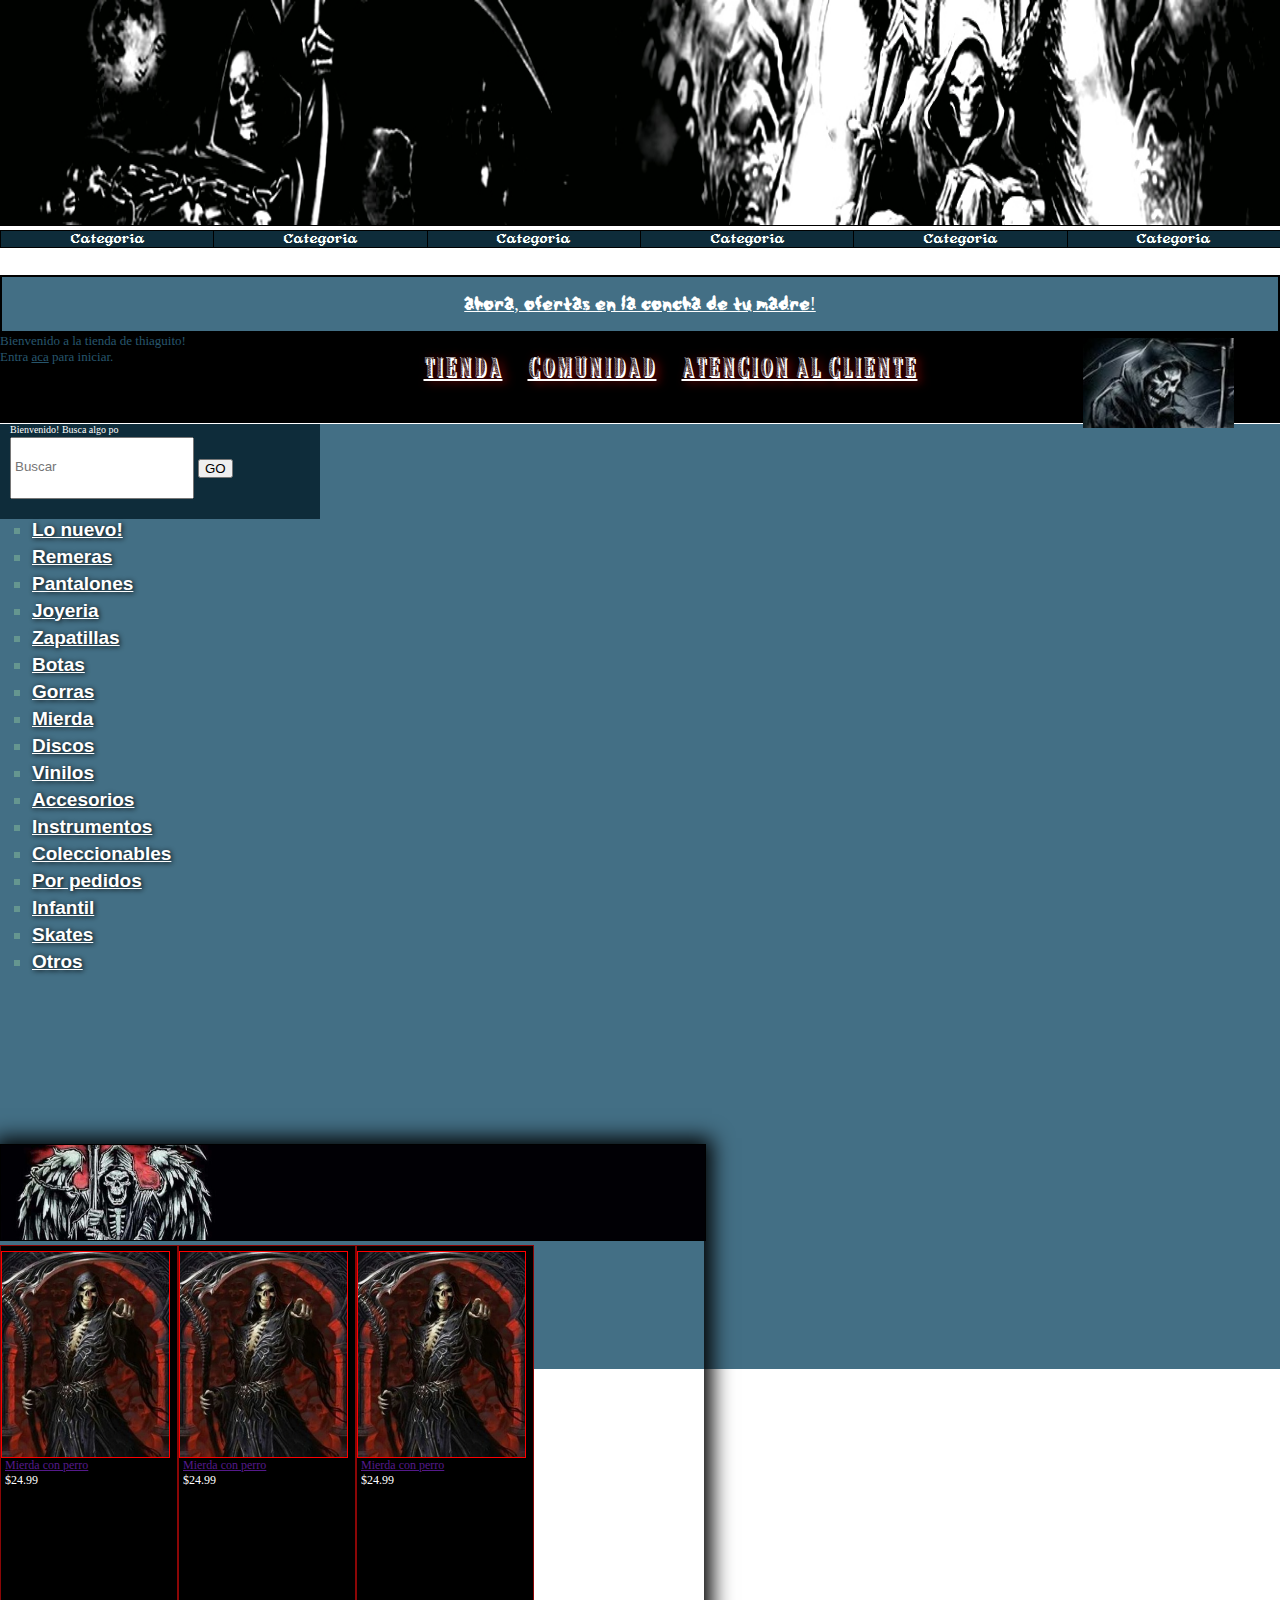
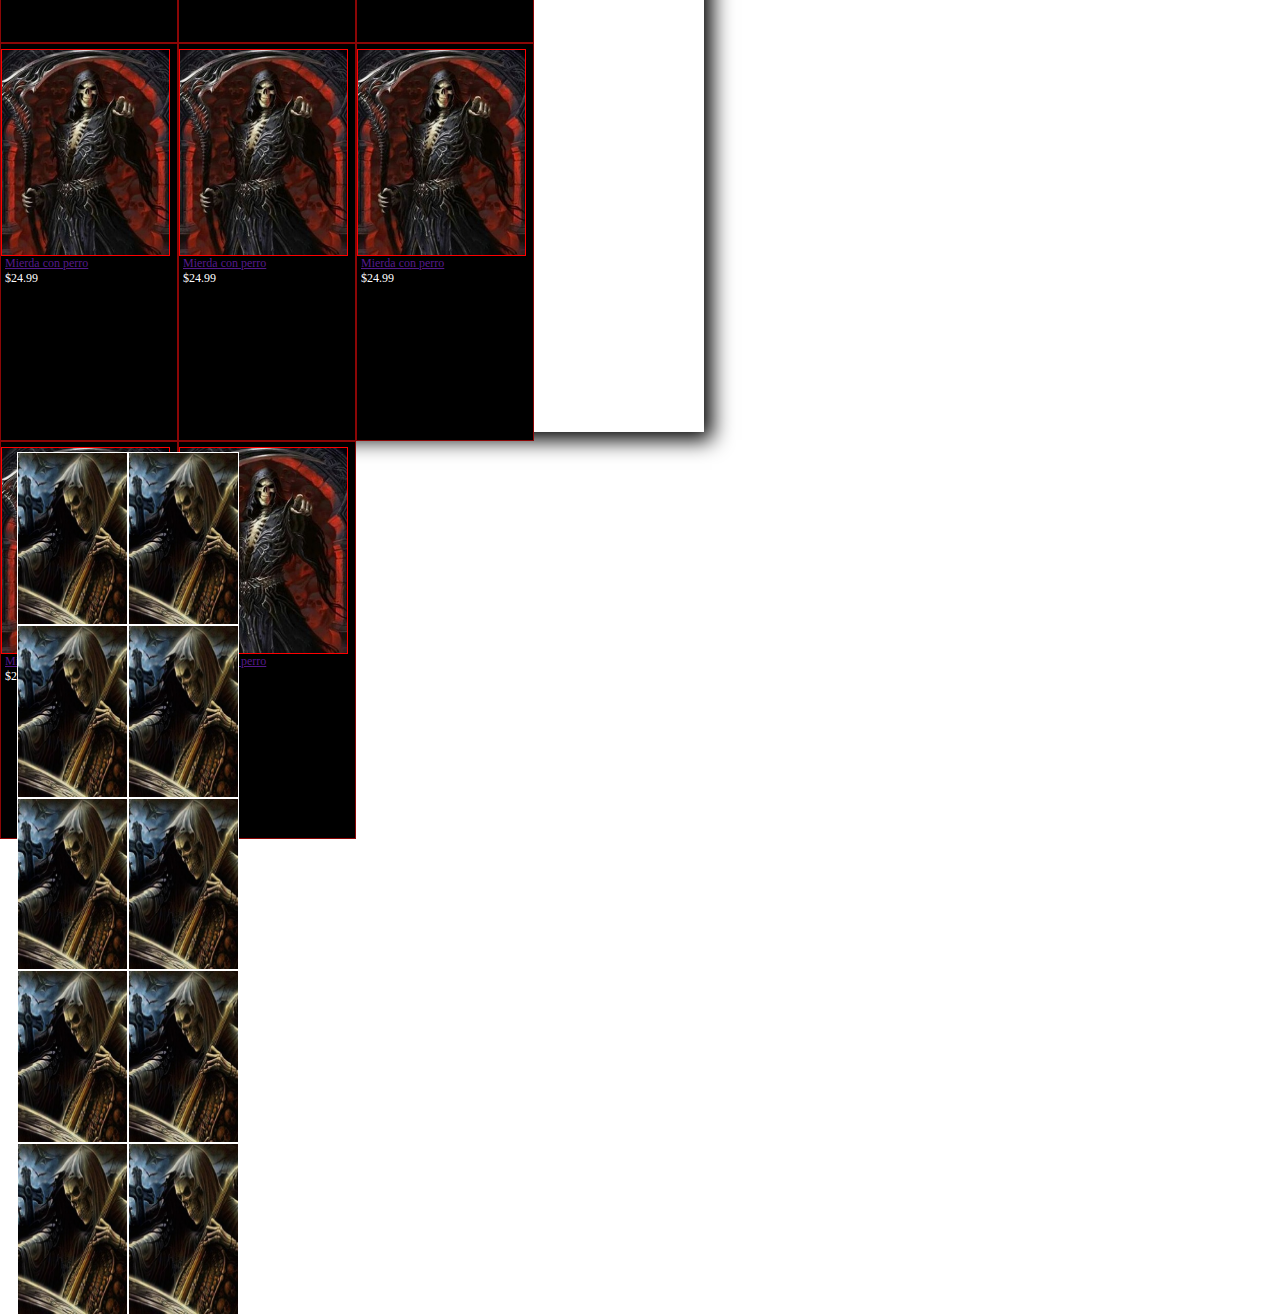
==== index.html @ a42545b5 "first" ====
<!doctype html>
<html lang="en">

<head>
    <meta charset="utf-8">
    <meta name="viewport" content="width=device-width, initial-scale=1">
    <title>Hot Topic</title>
    <link rel="stylesheet" href="./css/main.css">
    <link href="https://cdn.jsdelivr.net/npm/bootstrap@5.3.1/dist/css/bootstrap.min.css" rel="stylesheet"
        integrity="sha384-4bw+/aepP/YC94hEpVNVgiZdgIC5+VKNBQNGCHeKRQN+PtmoHDEXuppvnDJzQIu9" crossorigin="anonymous">
</head>

<body>
    <main>
        <div class="container-fluid index layout">
            <div class="row">
                <div class="col banner-col">
                    <img src="./img/banner.jpg" alt="">
                </div>
            </div>
            <div class="row index_nav-bar">
                <div class="col index_nav-bar_col">
                    <nav>
                        <ul>
                            <li><a href="">Categoria</a></li>
                            <li><a href="">Categoria</a></li>
                            <li><a href="">Categoria</a></li>
                            <li><a href="">Categoria</a></li>
                            <li><a href="">Categoria</a></li>
                            <li><a href="">Categoria</a></li>
                        </ul>
                    </nav>
                </div>
            </div>
            <div class="row index_advertisement">
                <div class="col index_advertisement-col">
                    <img src="https://notmerlin.com/other/horrorgifs/gifs/Reaper/Reaper%20(50).gif" alt="">
                    <a href="#">Ahora, ofertas en la concha de tu madre!</a>
                    <img src="https://notmerlin.com/other/horrorgifs/gifs/Reaper/Reaper%20(50).gif" alt="">
                </div>
            </div>
            <div class="row index_nav-bar2">
                <div class="col index_nav-bar2-col">
                    <article class="inicio_nav-bar2">
                        <p>
                            Bienvenido a la tienda de thiaguito!
                            <br>
                            Entra <a href="#">aca</a> para iniciar.
                        </p>
                    </article>
                    <article class="nav_nav-bar2">
                        <ul>
                            <li><img src="https://notmerlin.com/other/horrorgifs/gifs/Skull/Skull%20(11).gif" alt=""><a href="">TIENDA</a></li>
                            <li><a href="">COMUNIDAD</a></li>
                            <li><a href="">ATENCION AL CLIENTE</a></li>
                        </ul>
                    </article>
                    <article class="img_nav-bar2">
                        <img src="./img/logo.jpg" alt="">
                    </article>
                </div>
            </div>
            <div class="row index_main">
                <div class="col-lg-2 categorias-col">
                    <article class="categorias-buscador">
                        <p>Bienvenido! Busca algo po</p>
                        <div class="buscador-input">
                            <input type="text" placeholder="Buscar">
                            <button>GO</button>
                        </div>
                    </article>
                    <section class="categorias-nav">
                        <nav>
                            <ul>
                                <li><a href="">Lo nuevo!</a></li>
                                <li><a href="">Remeras</a></li>
                                <li><a href="">Pantalones</a></li>
                                <li><a href="">Joyeria</a></li>
                                <li><a href="">Zapatillas</a></li>
                                <li><a href="">Botas</a></li>
                                <li><a href="">Gorras</a></li>
                                <li><a href="">Mierda</a></li>
                                <li><a href="">Discos</a></li>
                                <li><a href="">Vinilos</a></li>
                                <li><a href="">Accesorios</a></li>
                                <li><a href="">Instrumentos</a></li>
                                <li><a href="">Coleccionables</a></li>
                                <li><a href="">Por pedidos</a></li>
                                <li><a href="">Infantil</a></li>
                                <li><a href="">Skates</a></li>
                                <li><a href="">Otros</a></li>
                            </ul>
                        </nav>
                    </section>
                </div>
                <div class="col-lg-6 index_trend">
                    <article class="trend-banner">
                        <img src="./img/banner-trend.jpg" alt="">
                    </article>
                    <section class="trend-products">
                        <article class="trend-product-info">
                            <img class="align-self-center" src="./img/producto.jpg" alt="">
<a href="">Mierda con perro</a>
<p>$24.99</p>
                        </article>
                        <article class="trend-product-info">
                            <img class="align-self-center" src="./img/producto.jpg" alt="">
                            <a href="">Mierda con perro</a>
                            <p>$24.99</p>
                        </article>
                        <article class="trend-product-info">
                            <img class="align-self-center" src="./img/producto.jpg" alt="">
                            <a href="">Mierda con perro</a>
                            <p>$24.99</p>
                        </article>
                        <article class="trend-product-info">
                            <img class="align-self-center" src="./img/producto.jpg" alt="">
                            <a href="">Mierda con perro</a>
                            <p>$24.99</p>
                        </article>
                        <article class="trend-product-info">
                            <img class="align-self-center" src="./img/producto.jpg" alt="">
<a href="">Mierda con perro</a>
<p>$24.99</p>
                        </article>
                        <article class="trend-product-info">
                            <img class="align-self-center" src="./img/producto.jpg" alt="">
                            <a href="">Mierda con perro</a>
                            <p>$24.99</p>
                        </article>
                        <article class="trend-product-info">
                            <img class="align-self-center" src="./img/producto.jpg" alt="">
                            <a href="">Mierda con perro</a>
                            <p>$24.99</p>
                        </article>
                        <article class="trend-product-info">
                            <img class="align-self-center" src="./img/producto.jpg" alt="">
                            <a href="">Mierda con perro</a>
                            <p>$24.99</p>
                        </article>
                       
                    </section>
                </div>
                <div class="col-lg-4 index_aside">
                    <img src="./img/aside-img.jpg" alt="">
                    <img src="./img/aside-img.jpg" alt="">
                    <img src="./img/aside-img.jpg" alt="">
                    <img src="./img/aside-img.jpg" alt="">
                    <img src="./img/aside-img.jpg" alt="">
                    <img src="./img/aside-img.jpg" alt="">
                    <img src="./img/aside-img.jpg" alt="">
                    <img src="./img/aside-img.jpg" alt="">
                    <img src="./img/aside-img.jpg" alt="">
                    <img src="./img/aside-img.jpg" alt="">
                </div>
            </div>
            <div class="row index_blank">
<div class="col">

</div>
            </div>
        </div>

    </main>





    <script src="https://cdn.jsdelivr.net/npm/bootstrap@5.3.1/dist/js/bootstrap.bundle.min.js"
        integrity="sha384-HwwvtgBNo3bZJJLYd8oVXjrBZt8cqVSpeBNS5n7C8IVInixGAoxmnlMuBnhbgrkm"
        crossorigin="anonymous"></script>
</body>

</html>
---- css/main.css ----
@font-face {
  font-family: "romance";
  src: url(../fonts/RomanceA.ttf);
}
@font-face {
  font-family: "blotter";
  src: url(../fonts/Blotter-Regular.otf);
}
@font-face {
  font-family: "funia";
  src: url(../fonts/Funia.ttf);
}
@font-face {
  font-family: "bubb";
  src: url(../fonts/BUBBCB_.TTF);
}
* {
  margin: 0;
  padding: 0;
}

.index {
  margin: 0;
}
.index .banner-col {
  padding: 0;
}
.index .banner-col img {
  width: 100%;
  height: 25vh;
  border-bottom: 1px solid black;
}
.index .index_nav-bar .index_nav-bar_col {
  height: 5vh;
  padding: 0;
}
.index .index_nav-bar .index_nav-bar_col nav ul {
  display: flex;
  padding: 0;
}
.index .index_nav-bar .index_nav-bar_col nav ul li {
  width: 100%;
  flex-direction: row;
  text-align: center;
  list-style: none;
}
.index .index_nav-bar .index_nav-bar_col nav ul li a {
  font-family: "romance";
  color: white;
  text-decoration: none;
  border: 1px solid black;
  width: 100%;
  display: block;
  justify-content: center;
  background-color: rgb(14, 44, 58);
}
.index .index_nav-bar .index_nav-bar_col nav ul li a:hover {
  background-color: black;
  color: red;
}
.index .index_advertisement .index_advertisement-col {
  display: flex;
  align-items: center;
  justify-content: center;
  border: 2px solid black;
  height: 6vh;
  text-align: center;
  background-color: rgb(67, 111, 133);
}
.index .index_advertisement .index_advertisement-col a {
  font-size: 18px;
  font-family: "blotter";
  color: white;
}
.index .index_advertisement .index_advertisement-col img {
  width: 30px;
}
.index .index_nav-bar2 .index_nav-bar2-col {
  display: flex;
  background-color: black;
  height: 10vh;
}
.index .index_nav-bar2 .index_nav-bar2-col .inicio_nav-bar2 {
  width: 25%;
}
.index .index_nav-bar2 .index_nav-bar2-col .inicio_nav-bar2 p {
  font-size: 13px;
  color: rgb(39, 86, 109);
}
.index .index_nav-bar2 .index_nav-bar2-col .inicio_nav-bar2 a {
  color: rgb(39, 86, 109);
}
.index .index_nav-bar2 .index_nav-bar2-col .nav_nav-bar2 {
  width: 60%;
  background-color: rgb(0, 0, 0);
}
.index .index_nav-bar2 .index_nav-bar2-col .nav_nav-bar2 ul {
  padding: 0;
  display: flex;
  gap: 25px;
  justify-content: center;
}
.index .index_nav-bar2 .index_nav-bar2-col .nav_nav-bar2 ul li {
  list-style: none;
  display: flex;
}
.index .index_nav-bar2 .index_nav-bar2-col .nav_nav-bar2 ul li img {
  margin-top: 20px;
  height: 25px;
}
.index .index_nav-bar2 .index_nav-bar2-col .nav_nav-bar2 ul li a {
  font-family: "funia";
  width: 100%;
  padding: 0px;
  padding-top: 2.5vh;
  display: block;
  color: white;
  font-size: 29px;
  text-shadow: 4px 1px 10px rgb(143, 7, 7);
}
.index .index_nav-bar2 .index_nav-bar2-col .nav_nav-bar2 ul li a:hover {
  color: rgb(153, 4, 4);
}
.index .index_nav-bar2 .index_nav-bar2-col .img_nav-bar2 {
  display: flex;
  justify-content: center;
  width: 20%;
}
.index .index_nav-bar2 .index_nav-bar2-col .img_nav-bar2 img {
  padding: 5px;
  height: 10vh;
}
.index .index_main {
  background-color: rgb(67, 111, 133);
  border-top: 1px solid white;
  height: 105vh;
}
.index .index_main .categorias-col {
  padding: 0;
  width: 25%;
  background-color: black;
  height: 80vh;
}
.index .index_main .categorias-col .categorias-buscador {
  padding-left: 10px;
  height: 10.5vh;
  background-color: rgb(14, 44, 58);
}
.index .index_main .categorias-col .categorias-buscador p {
  margin-bottom: 2px;
  color: white;
  font-size: 10px;
}
.index .index_main .categorias-col .categorias-buscador .buscador-input {
  display: flex;
  align-items: center;
  gap: 4px;
}
.index .index_main .categorias-col .categorias-buscador .buscador-input input {
  padding-bottom: 4px;
  padding-left: 3px;
  height: 6vh;
}
.index .index_main .categorias-col .categorias-buscador .buscador-input button {
  width: 2.7vw;
}
.index .index_main .categorias-col .categorias-nav {
  background-color: rgb(67, 111, 133);
  height: 100%;
}
.index .index_main .categorias-col .categorias-nav nav ul {
  padding-left: 2.5vw;
}
.index .index_main .categorias-col .categorias-nav nav ul li {
  list-style: square;
  font-size: 19px;
  color: rgb(101, 150, 144);
  font-weight: bold;
  height: 27px;
}
.index .index_main .categorias-col .categorias-nav nav ul li a {
  text-shadow: 1px 1px 5px black;
  font-family: sans-serif;
  text-decoration: underline;
  color: white;
}
.index .index_main .categorias-col .categorias-nav nav ul li a:hover {
  color: rgb(105, 3, 3);
  font-size: 23px;
  text-shadow: 1px 1px 3px rgb(107, 7, 121);
}
.index .index_main .index_trend {
  padding: 0;
  width: 55%;
  height: 94%;
  box-shadow: 1px 1px 20px 7px black;
}
.index .index_main .index_trend .trend-banner img {
  border: 1px solid rgb(0, 0, 0);
  width: 100%;
  height: 10.6vh;
}
.index .index_main .index_trend .trend-products {
  display: flex;
  flex-wrap: wrap;
}
.index .index_main .index_trend .trend-products .trend-product-info {
  flex-direction: column;
  width: 25%;
  height: 44vh;
  background-color: black;
  border: 1px solid rgb(139, 6, 6);
  display: flex;
}
.index .index_main .index_trend .trend-products .trend-product-info img {
  width: 95%;
  border: 1px solid red;
  margin-top: 5px;
}
.index .index_main .index_trend .trend-products .trend-product-info a {
  padding-left: 4px;
  font-size: 12px;
}
.index .index_main .index_trend .trend-products .trend-product-info p {
  padding-left: 4px;
  font-size: 12px;
  margin: 0;
  color: white;
}
.index .index_main .index_aside {
  padding-top: 20px;
  justify-content: center;
  width: 20%;
  display: flex;
  flex-wrap: wrap;
  height: 94.8vh;
}
.index .index_main .index_aside img {
  width: 8.5vw;
  border: 1px solid white;
  height: 20%;
}/*# sourceMappingURL=main.css.map */
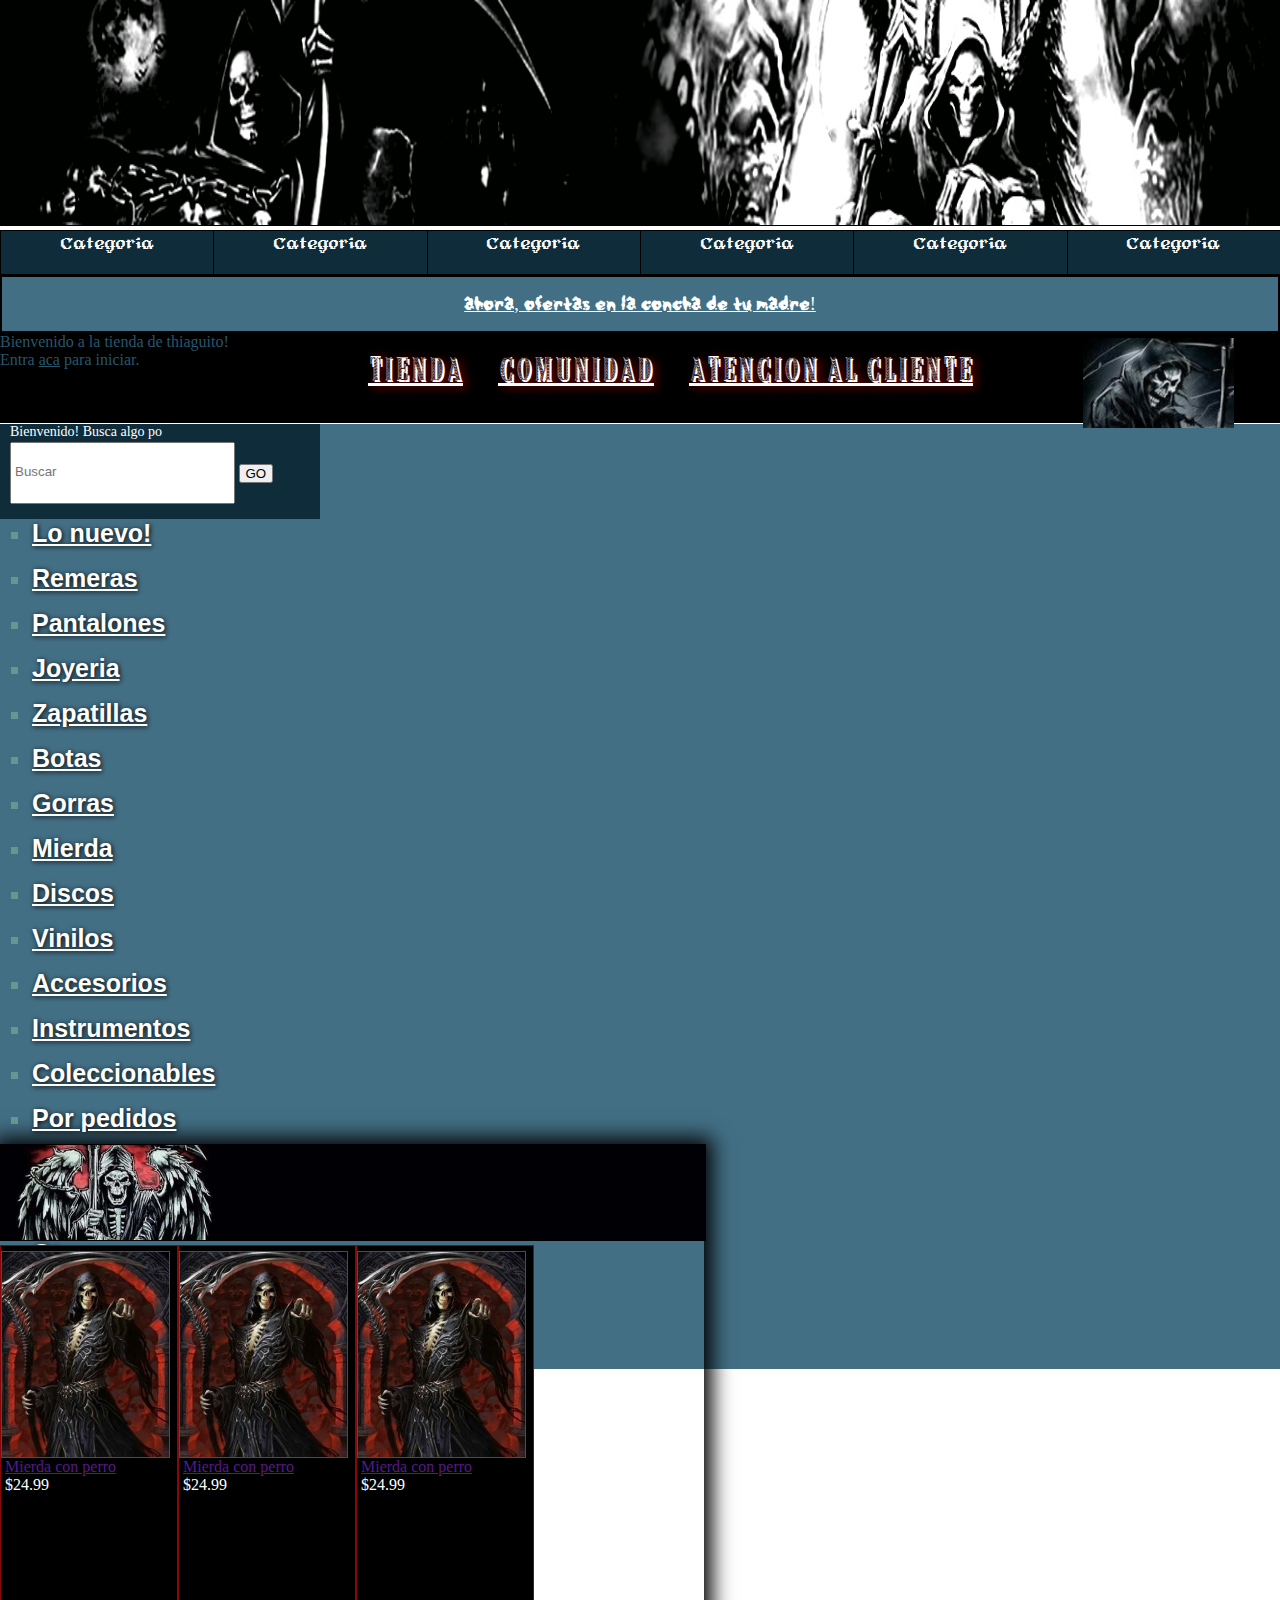
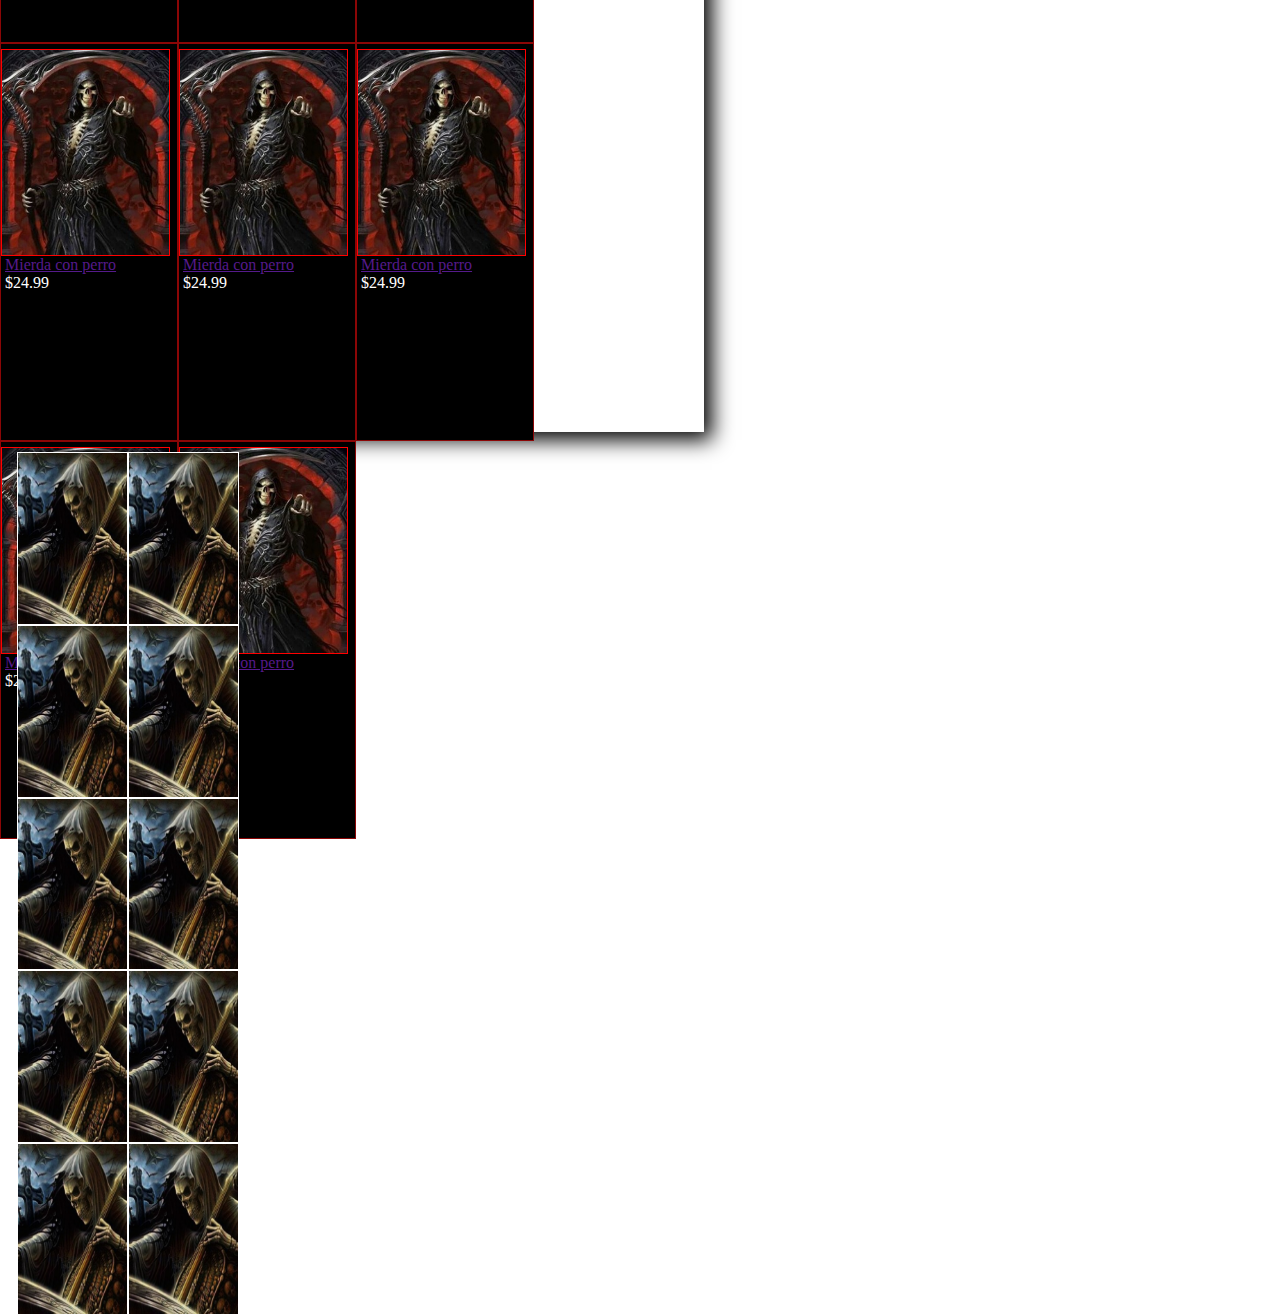
==== commit 06e75082: "?" ====
--- a/index.html
+++ b/index.html
@@ -50,9 +50,9 @@
                     </article>
                     <article class="nav_nav-bar2">
                         <ul>
-                            <li><img src="https://notmerlin.com/other/horrorgifs/gifs/Skull/Skull%20(11).gif" alt=""><a href="">TIENDA</a></li>
-                            <li><a href="">COMUNIDAD</a></li>
-                            <li><a href="">ATENCION AL CLIENTE</a></li>
+                            <li><img src="https://notmerlin.com/other/horrorgifs/gifs/Skull/Skull%20(68).gif" alt=""><a href="">TIENDA</a></li>
+                            <li><img src="https://notmerlin.com/other/horrorgifs/gifs/Skull/Skull%20(68).gif" alt=""><a href="">COMUNIDAD</a></li>
+                            <li><img src="https://notmerlin.com/other/horrorgifs/gifs/Skull/Skull%20(68).gif" alt=""><a href="">ATENCION AL CLIENTE</a></li>
                         </ul>
                     </article>
                     <article class="img_nav-bar2">
--- a/css/main.css
+++ b/css/main.css
@@ -45,11 +45,14 @@
   list-style: none;
 }
 .index .index_nav-bar .index_nav-bar_col nav ul li a {
+  height: 40px;
   font-family: "romance";
+  padding-top: 3px;
   color: white;
   text-decoration: none;
   border: 1px solid black;
   width: 100%;
+  font-size: 20px;
   display: block;
   justify-content: center;
   background-color: rgb(14, 44, 58);
@@ -84,7 +87,7 @@
   width: 25%;
 }
 .index .index_nav-bar2 .index_nav-bar2-col .inicio_nav-bar2 p {
-  font-size: 13px;
+  font-size: 16px;
   color: rgb(39, 86, 109);
 }
 .index .index_nav-bar2 .index_nav-bar2-col .inicio_nav-bar2 a {
@@ -97,7 +100,7 @@
 .index .index_nav-bar2 .index_nav-bar2-col .nav_nav-bar2 ul {
   padding: 0;
   display: flex;
-  gap: 25px;
+  gap: 35px;
   justify-content: center;
 }
 .index .index_nav-bar2 .index_nav-bar2-col .nav_nav-bar2 ul li {
@@ -106,7 +109,7 @@
 }
 .index .index_nav-bar2 .index_nav-bar2-col .nav_nav-bar2 ul li img {
   margin-top: 20px;
-  height: 25px;
+  height: 40px;
 }
 .index .index_nav-bar2 .index_nav-bar2-col .nav_nav-bar2 ul li a {
   font-family: "funia";
@@ -115,7 +118,7 @@
   padding-top: 2.5vh;
   display: block;
   color: white;
-  font-size: 29px;
+  font-size: 35px;
   text-shadow: 4px 1px 10px rgb(143, 7, 7);
 }
 .index .index_nav-bar2 .index_nav-bar2-col .nav_nav-bar2 ul li a:hover {
@@ -149,7 +152,7 @@
 .index .index_main .categorias-col .categorias-buscador p {
   margin-bottom: 2px;
   color: white;
-  font-size: 10px;
+  font-size: 14px;
 }
 .index .index_main .categorias-col .categorias-buscador .buscador-input {
   display: flex;
@@ -157,6 +160,7 @@
   gap: 4px;
 }
 .index .index_main .categorias-col .categorias-buscador .buscador-input input {
+  width: 17vw;
   padding-bottom: 4px;
   padding-left: 3px;
   height: 6vh;
@@ -173,10 +177,10 @@
 }
 .index .index_main .categorias-col .categorias-nav nav ul li {
   list-style: square;
-  font-size: 19px;
+  font-size: 25px;
   color: rgb(101, 150, 144);
   font-weight: bold;
-  height: 27px;
+  height: 5vh;
 }
 .index .index_main .categorias-col .categorias-nav nav ul li a {
   text-shadow: 1px 1px 5px black;
@@ -219,11 +223,11 @@
 }
 .index .index_main .index_trend .trend-products .trend-product-info a {
   padding-left: 4px;
-  font-size: 12px;
+  font-size: 16px;
 }
 .index .index_main .index_trend .trend-products .trend-product-info p {
   padding-left: 4px;
-  font-size: 12px;
+  font-size: 16px;
   margin: 0;
   color: white;
 }
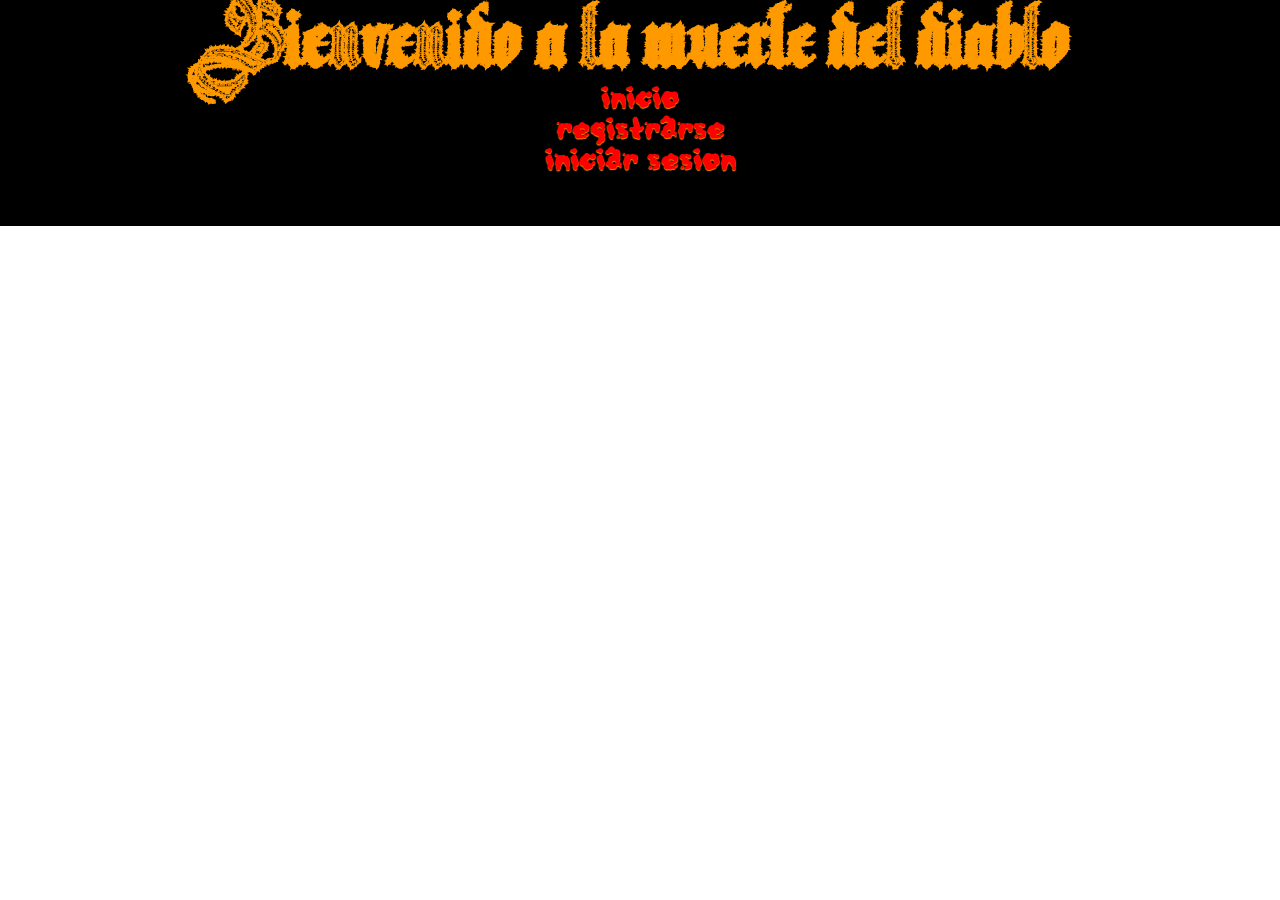
==== commit 4b811530: "se empezo el inicio" ====
--- a/index.html
+++ b/index.html
@@ -11,162 +11,22 @@
 </head>
 
 <body>
-    <main>
-        <div class="container-fluid index layout">
-            <div class="row">
-                <div class="col banner-col">
-                    <img src="./img/banner.jpg" alt="">
+    <main class="main_pre-index">
+        <section class="container pre-index_container">
+            <div class="row pre-index_row">
+                <div class="col-lg-12 pre-index_col">
+                    <h1><img class="h1-img" src="https://notmerlin.com/other/horrorgifs/gifs/Skull/Skull%20(21).gif"
+                            alt="">Bienvenido a la muerte del diablo <img class="h1-img"
+                            src="https://notmerlin.com/other/horrorgifs/gifs/Skull/Skull%20(21).gif" alt=""></h1>
+                    <img src="https://notmerlin.com/other/horrorgifs/gifs/HauntedHouse/HauntedHouse%20(2).gif" alt="">
+                    <a href="./pages/lonuevo.html">Inicio</a>
+                    <a href="#">Registrarse</a>
+                    <a href="#">Iniciar sesion</a>
+                    <p class="copyright">Copyright 2023, Muerte del diablo</p>
                 </div>
             </div>
-            <div class="row index_nav-bar">
-                <div class="col index_nav-bar_col">
-                    <nav>
-                        <ul>
-                            <li><a href="">Categoria</a></li>
-                            <li><a href="">Categoria</a></li>
-                            <li><a href="">Categoria</a></li>
-                            <li><a href="">Categoria</a></li>
-                            <li><a href="">Categoria</a></li>
-                            <li><a href="">Categoria</a></li>
-                        </ul>
-                    </nav>
-                </div>
-            </div>
-            <div class="row index_advertisement">
-                <div class="col index_advertisement-col">
-                    <img src="https://notmerlin.com/other/horrorgifs/gifs/Reaper/Reaper%20(50).gif" alt="">
-                    <a href="#">Ahora, ofertas en la concha de tu madre!</a>
-                    <img src="https://notmerlin.com/other/horrorgifs/gifs/Reaper/Reaper%20(50).gif" alt="">
-                </div>
-            </div>
-            <div class="row index_nav-bar2">
-                <div class="col index_nav-bar2-col">
-                    <article class="inicio_nav-bar2">
-                        <p>
-                            Bienvenido a la tienda de thiaguito!
-                            <br>
-                            Entra <a href="#">aca</a> para iniciar.
-                        </p>
-                    </article>
-                    <article class="nav_nav-bar2">
-                        <ul>
-                            <li><img src="https://notmerlin.com/other/horrorgifs/gifs/Skull/Skull%20(68).gif" alt=""><a href="">TIENDA</a></li>
-                            <li><img src="https://notmerlin.com/other/horrorgifs/gifs/Skull/Skull%20(68).gif" alt=""><a href="">COMUNIDAD</a></li>
-                            <li><img src="https://notmerlin.com/other/horrorgifs/gifs/Skull/Skull%20(68).gif" alt=""><a href="">ATENCION AL CLIENTE</a></li>
-                        </ul>
-                    </article>
-                    <article class="img_nav-bar2">
-                        <img src="./img/logo.jpg" alt="">
-                    </article>
-                </div>
-            </div>
-            <div class="row index_main">
-                <div class="col-lg-2 categorias-col">
-                    <article class="categorias-buscador">
-                        <p>Bienvenido! Busca algo po</p>
-                        <div class="buscador-input">
-                            <input type="text" placeholder="Buscar">
-                            <button>GO</button>
-                        </div>
-                    </article>
-                    <section class="categorias-nav">
-                        <nav>
-                            <ul>
-                                <li><a href="">Lo nuevo!</a></li>
-                                <li><a href="">Remeras</a></li>
-                                <li><a href="">Pantalones</a></li>
-                                <li><a href="">Joyeria</a></li>
-                                <li><a href="">Zapatillas</a></li>
-                                <li><a href="">Botas</a></li>
-                                <li><a href="">Gorras</a></li>
-                                <li><a href="">Mierda</a></li>
-                                <li><a href="">Discos</a></li>
-                                <li><a href="">Vinilos</a></li>
-                                <li><a href="">Accesorios</a></li>
-                                <li><a href="">Instrumentos</a></li>
-                                <li><a href="">Coleccionables</a></li>
-                                <li><a href="">Por pedidos</a></li>
-                                <li><a href="">Infantil</a></li>
-                                <li><a href="">Skates</a></li>
-                                <li><a href="">Otros</a></li>
-                            </ul>
-                        </nav>
-                    </section>
-                </div>
-                <div class="col-lg-6 index_trend">
-                    <article class="trend-banner">
-                        <img src="./img/banner-trend.jpg" alt="">
-                    </article>
-                    <section class="trend-products">
-                        <article class="trend-product-info">
-                            <img class="align-self-center" src="./img/producto.jpg" alt="">
-<a href="">Mierda con perro</a>
-<p>$24.99</p>
-                        </article>
-                        <article class="trend-product-info">
-                            <img class="align-self-center" src="./img/producto.jpg" alt="">
-                            <a href="">Mierda con perro</a>
-                            <p>$24.99</p>
-                        </article>
-                        <article class="trend-product-info">
-                            <img class="align-self-center" src="./img/producto.jpg" alt="">
-                            <a href="">Mierda con perro</a>
-                            <p>$24.99</p>
-                        </article>
-                        <article class="trend-product-info">
-                            <img class="align-self-center" src="./img/producto.jpg" alt="">
-                            <a href="">Mierda con perro</a>
-                            <p>$24.99</p>
-                        </article>
-                        <article class="trend-product-info">
-                            <img class="align-self-center" src="./img/producto.jpg" alt="">
-<a href="">Mierda con perro</a>
-<p>$24.99</p>
-                        </article>
-                        <article class="trend-product-info">
-                            <img class="align-self-center" src="./img/producto.jpg" alt="">
-                            <a href="">Mierda con perro</a>
-                            <p>$24.99</p>
-                        </article>
-                        <article class="trend-product-info">
-                            <img class="align-self-center" src="./img/producto.jpg" alt="">
-                            <a href="">Mierda con perro</a>
-                            <p>$24.99</p>
-                        </article>
-                        <article class="trend-product-info">
-                            <img class="align-self-center" src="./img/producto.jpg" alt="">
-                            <a href="">Mierda con perro</a>
-                            <p>$24.99</p>
-                        </article>
-                       
-                    </section>
-                </div>
-                <div class="col-lg-4 index_aside">
-                    <img src="./img/aside-img.jpg" alt="">
-                    <img src="./img/aside-img.jpg" alt="">
-                    <img src="./img/aside-img.jpg" alt="">
-                    <img src="./img/aside-img.jpg" alt="">
-                    <img src="./img/aside-img.jpg" alt="">
-                    <img src="./img/aside-img.jpg" alt="">
-                    <img src="./img/aside-img.jpg" alt="">
-                    <img src="./img/aside-img.jpg" alt="">
-                    <img src="./img/aside-img.jpg" alt="">
-                    <img src="./img/aside-img.jpg" alt="">
-                </div>
-            </div>
-            <div class="row index_blank">
-<div class="col">
-
-</div>
-            </div>
-        </div>
-
+        </section>
     </main>
-
-
-
-
-
     <script src="https://cdn.jsdelivr.net/npm/bootstrap@5.3.1/dist/js/bootstrap.bundle.min.js"
         integrity="sha384-HwwvtgBNo3bZJJLYd8oVXjrBZt8cqVSpeBNS5n7C8IVInixGAoxmnlMuBnhbgrkm"
         crossorigin="anonymous"></script>
--- a/css/main.css
+++ b/css/main.css
@@ -13,6 +13,287 @@
 @font-face {
   font-family: "bubb";
   src: url(../fonts/BUBBCB_.TTF);
+}
+@font-face {
+  font-family: "blaccs";
+  src: url(../fonts/BLACCS__.TTF);
+}
+@font-face {
+  font-family: "caos";
+  src: url(../fonts/Magnific\ Chaos\ Personal\ Use.ttf);
+}
+.index_main .index_trend-remeras {
+  padding: 0;
+  width: 75%;
+  height: 98%;
+  box-shadow: 1px 1px 20px 7px black;
+}
+.index_main .index_trend-remeras .trend-banner img {
+  border: 1px solid rgb(0, 0, 0);
+  width: 100%;
+  height: 14vh;
+}
+.index_main .index_trend-remeras .trend-productos {
+  margin-top: 3px;
+  height: 100%;
+}
+.index_main .index_trend-remeras .trend-productos .trend-remeras-nav {
+  margin-left: 5px;
+  border: 1px solid white;
+  width: 20%;
+  height: 85%;
+  background-color: rgb(14, 44, 58);
+}
+.index_main .index_trend-remeras .trend-productos .trend-remeras-nav .dropdown {
+  background-color: black;
+  padding: 4px 6px;
+}
+.index_main .index_trend-remeras .trend-productos .trend-remeras-nav .dropdown button {
+  border: 1px solid rgb(255, 255, 255);
+  font-family: "romance";
+  border-radius: 0;
+  background-color: rgb(87, 8, 8);
+}
+.index_main .index_trend-remeras .trend-productos .trend-remeras-nav .dropdown-menu {
+  border-radius: 0;
+  background-color: rgb(0, 0, 0);
+  padding: 0;
+}
+.index_main .index_trend-remeras .trend-productos .trend-remeras-nav .dropdown-menu li {
+  margin: 0;
+  padding: 0;
+}
+.index_main .index_trend-remeras .trend-productos .trend-remeras-nav .dropdown-menu li a {
+  font-family: "blaccs";
+  border: 1px solid rgb(82, 3, 3);
+  color: white;
+  font-size: 20px;
+  text-shadow: 1px 1px 10px red;
+}
+.index_main .index_trend-remeras .trend-productos .trend-remeras-nav .dropdown-menu li a:hover {
+  background-color: red;
+  color: black;
+  box-shadow: 1px 1px 10px 3px rgb(214, 0, 0);
+}
+.index_main .index_trend-remeras .trend-productos .trend-remeras-nav .dropdown2 {
+  height: 6.5vh;
+  border-bottom: 1px solid white;
+}
+.index_main .index_trend-remeras .trend-productos .trend-remeras-nav .dropdown2 button {
+  background-color: rgb(54, 13, 13);
+  font-family: "Times New Roman", Times, serif;
+  height: 20px;
+  text-align: center;
+  font-size: 12px;
+  padding-bottom: 20px;
+}
+.index_main .index_trend-remeras .trend-productos .trend-remeras-nav nav ul li {
+  list-style: square;
+  color: rgb(90, 171, 182);
+  transition: transform 0.4s;
+}
+.index_main .index_trend-remeras .trend-productos .trend-remeras-nav nav ul li a {
+  text-shadow: 1px 1px 15px rgb(158, 15, 15);
+  color: white;
+  font-size: 15px;
+}
+.index_main .index_trend-remeras .trend-productos .trend-remeras-nav nav ul li:hover {
+  list-style: none;
+  transform: scale(1.2);
+}
+.index_main .index_trend-remeras .trend-productos .trend-remeras-nav nav ul li:hover a {
+  color: red;
+}
+.index_main .index_trend-remeras .trend-productos .trend-remeras-nav .pagination-products {
+  display: flex;
+  height: 40vh;
+  align-items: flex-end;
+  justify-content: center;
+  gap: 10px;
+}
+.index_main .index_trend-remeras .trend-productos .trend-remeras-nav .pagination-products a {
+  font-size: 20px;
+  text-decoration: none;
+  color: white;
+}
+.index_main .index_trend-remeras .trend-productos .trend-remeras-nav .pagination-products .pagination-active {
+  text-decoration: underline;
+  color: red;
+}
+.index_main .index_trend-remeras .trend-productos .trend-remeras-list {
+  width: 100%;
+  height: 85%;
+  background-color: black;
+  display: flex;
+  padding: 10px 20px;
+  gap: 20px;
+  flex-wrap: wrap;
+}
+.index_main .index_trend-remeras .trend-productos .trend-remeras-list .trend-remeras-product {
+  box-shadow: 1px 1px 10px 2px red;
+  width: 23%;
+  height: 50%;
+  background-color: rgb(0, 0, 0);
+  border: 1px solid white;
+  transition: transform 0.3s;
+}
+.index_main .index_trend-remeras .trend-productos .trend-remeras-list .trend-remeras-product .product-img {
+  display: flex;
+  justify-content: center;
+}
+.index_main .index_trend-remeras .trend-productos .trend-remeras-list .trend-remeras-product .product-img img {
+  border: 1px solid rgb(102, 8, 8);
+  margin-top: 5px;
+  height: 33vh;
+}
+.index_main .index_trend-remeras .trend-productos .trend-remeras-list .trend-remeras-product a {
+  color: rgb(44, 111, 116);
+  padding-left: 8px;
+  font-size: 17px;
+}
+.index_main .index_trend-remeras .trend-productos .trend-remeras-list .trend-remeras-product p {
+  color: red;
+  padding-left: 8px;
+  font-size: 16px;
+}
+.index_main .index_trend-remeras .trend-productos .trend-remeras-list .trend-remeras-product:hover {
+  transform: scale(1.2);
+  animation: brillo 3s infinite;
+}
+@keyframes brillo {
+  0% {
+    box-shadow: 1px 1px 10px 2px red;
+  }
+  50% {
+    box-shadow: 1px 1px 10px 7px rgb(255, 123, 0);
+  }
+  100% {
+    box-shadow: 1px 1px 10px 2px red;
+  }
+}
+
+@font-face {
+  font-family: "romance";
+  src: url(../fonts/RomanceA.ttf);
+}
+@font-face {
+  font-family: "blotter";
+  src: url(../fonts/Blotter-Regular.otf);
+}
+@font-face {
+  font-family: "funia";
+  src: url(../fonts/Funia.ttf);
+}
+@font-face {
+  font-family: "bubb";
+  src: url(../fonts/BUBBCB_.TTF);
+}
+@font-face {
+  font-family: "blaccs";
+  src: url(../fonts/BLACCS__.TTF);
+}
+@font-face {
+  font-family: "caos";
+  src: url(../fonts/Magnific\ Chaos\ Personal\ Use.ttf);
+}
+.main_pre-index {
+  background-color: black;
+}
+.main_pre-index .pre-index_container .pre-index_row .pre-index_col {
+  display: flex;
+  flex-direction: column;
+  justify-content: center;
+  align-items: center;
+}
+.main_pre-index .pre-index_container .pre-index_row .pre-index_col h1 {
+  font-size: 5.5rem;
+  font-family: "caos";
+  text-align: center;
+  color: rgb(255, 153, 0);
+  animation: glow 4s infinite;
+}
+@keyframes glow {
+  0% {
+    text-shadow: 1px 1px 10px red;
+  }
+  50% {
+    text-shadow: 1px 1px 10px rgb(199, 137, 4);
+    color: rgb(250, 207, 126);
+  }
+  100% {
+    text-shadow: 1px 1px 10px red;
+  }
+}
+.main_pre-index .pre-index_container .pre-index_row .pre-index_col .h1-img {
+  width: 4vw;
+}
+.main_pre-index .pre-index_container .pre-index_row .pre-index_col img {
+  width: 25vw;
+}
+.main_pre-index .pre-index_container .pre-index_row .pre-index_col a {
+  font-family: "blotter";
+  text-decoration: none;
+  color: red;
+  font-size: 30px;
+  text-shadow: 0px 1px 1px rgb(255, 145, 0);
+}
+.main_pre-index .pre-index_container .pre-index_row .pre-index_col a:hover {
+  text-shadow: 1px 1px 10px rgb(255, 217, 0);
+}
+.main_pre-index .pre-index_container .pre-index_row .pre-index_col .copyright {
+  padding-top: 3.7vh;
+  font-size: 13px;
+}
+
+.index_main .index_trend .trend-products .slider-trend {
+  display: flex;
+  margin-left: 10px;
+  width: 34vw;
+  height: 80vh;
+  border: 1px solid black;
+  background-color: black;
+  overflow: hidden;
+}
+.index_main .index_trend .trend-products .slider-trend img {
+  width: 100vw;
+  position: relative;
+  animation: slide 20s infinite;
+}
+@keyframes slide {
+  0% {
+    right: 3.6vw;
+  }
+  50% {
+    right: 40vw;
+  }
+  100% {
+    right: 80vw;
+  }
+}
+
+@font-face {
+  font-family: "romance";
+  src: url(../fonts/RomanceA.ttf);
+}
+@font-face {
+  font-family: "blotter";
+  src: url(../fonts/Blotter-Regular.otf);
+}
+@font-face {
+  font-family: "funia";
+  src: url(../fonts/Funia.ttf);
+}
+@font-face {
+  font-family: "bubb";
+  src: url(../fonts/BUBBCB_.TTF);
+}
+@font-face {
+  font-family: "blaccs";
+  src: url(../fonts/BLACCS__.TTF);
+}
+@font-face {
+  font-family: "caos";
+  src: url(../fonts/Magnific\ Chaos\ Personal\ Use.ttf);
 }
 * {
   margin: 0;
@@ -177,10 +458,18 @@
 }
 .index .index_main .categorias-col .categorias-nav nav ul li {
   list-style: square;
-  font-size: 25px;
+  font-size: 20px;
   color: rgb(101, 150, 144);
   font-weight: bold;
   height: 5vh;
+  transition: transform 0.3s;
+}
+.index .index_main .categorias-col .categorias-nav nav ul li .categorias-nav-active {
+  color: rgb(172, 5, 5);
+  font-size: 25px;
+}
+.index .index_main .categorias-col .categorias-nav nav ul li .categorias-nav-active:hover {
+  font-size: 28px;
 }
 .index .index_main .categorias-col .categorias-nav nav ul li a {
   text-shadow: 1px 1px 5px black;
@@ -191,13 +480,17 @@
 .index .index_main .categorias-col .categorias-nav nav ul li a:hover {
   color: rgb(105, 3, 3);
   font-size: 23px;
-  text-shadow: 1px 1px 3px rgb(107, 7, 121);
+  text-shadow: 1px 1px 3px rgb(0, 0, 0);
+}
+.index .index_main .categorias-col .categorias-nav nav ul li:hover {
+  transform: scale(1.2) translate(30px);
 }
 .index .index_main .index_trend {
   padding: 0;
   width: 55%;
   height: 94%;
   box-shadow: 1px 1px 20px 7px black;
+  background-color: rgb(14, 44, 58);
 }
 .index .index_main .index_trend .trend-banner img {
   border: 1px solid rgb(0, 0, 0);
@@ -207,19 +500,23 @@
 .index .index_main .index_trend .trend-products {
   display: flex;
   flex-wrap: wrap;
+  padding: 15px 0px;
+  gap: 10px;
 }
 .index .index_main .index_trend .trend-products .trend-product-info {
   flex-direction: column;
-  width: 25%;
+  width: 23.9%;
   height: 44vh;
   background-color: black;
-  border: 1px solid rgb(139, 6, 6);
-  display: flex;
+  border: 1px solid rgb(255, 0, 0);
+  display: flex;
+  box-shadow: 1px 1px 4px red;
+  transition: transform 0.5s;
 }
 .index .index_main .index_trend .trend-products .trend-product-info img {
-  width: 95%;
+  margin-top: 6px;
+  width: 12vw;
   border: 1px solid red;
-  margin-top: 5px;
 }
 .index .index_main .index_trend .trend-products .trend-product-info a {
   padding-left: 4px;
@@ -231,6 +528,10 @@
   margin: 0;
   color: white;
 }
+.index .index_main .index_trend .trend-products .trend-product-info:hover {
+  box-shadow: 1px 1px 10px 2px rgb(241, 108, 0);
+  transform: scale(1.1);
+}
 .index .index_main .index_aside {
   padding-top: 20px;
   justify-content: center;
@@ -240,7 +541,36 @@
   height: 94.8vh;
 }
 .index .index_main .index_aside img {
+  box-shadow: 1px 1px 5px rgb(0, 0, 0);
   width: 8.5vw;
   border: 1px solid white;
   height: 20%;
+}
+.index .index_footer {
+  border-top: 1px solid white;
+  background-color: black;
+}
+.index .index_footer .footer-col {
+  display: flex;
+  gap: 45vw;
+}
+.index .index_footer .footer-col .footer-text-left a {
+  text-decoration: none;
+  color: rgb(60, 140, 177);
+}
+.index .index_footer .footer-col .footer-text-right a {
+  text-decoration: none;
+  color: rgb(26, 63, 80);
+}
+.index .index_footer .footer-img {
+  padding: 0;
+}
+.index .index_footer .footer-img img {
+  width: 100%;
+  height: 15vh;
+}
+.index .index_footer .footer-copyright {
+  height: 4vh;
+  color: rgb(36, 68, 90);
+  text-align: center;
 }/*# sourceMappingURL=main.css.map */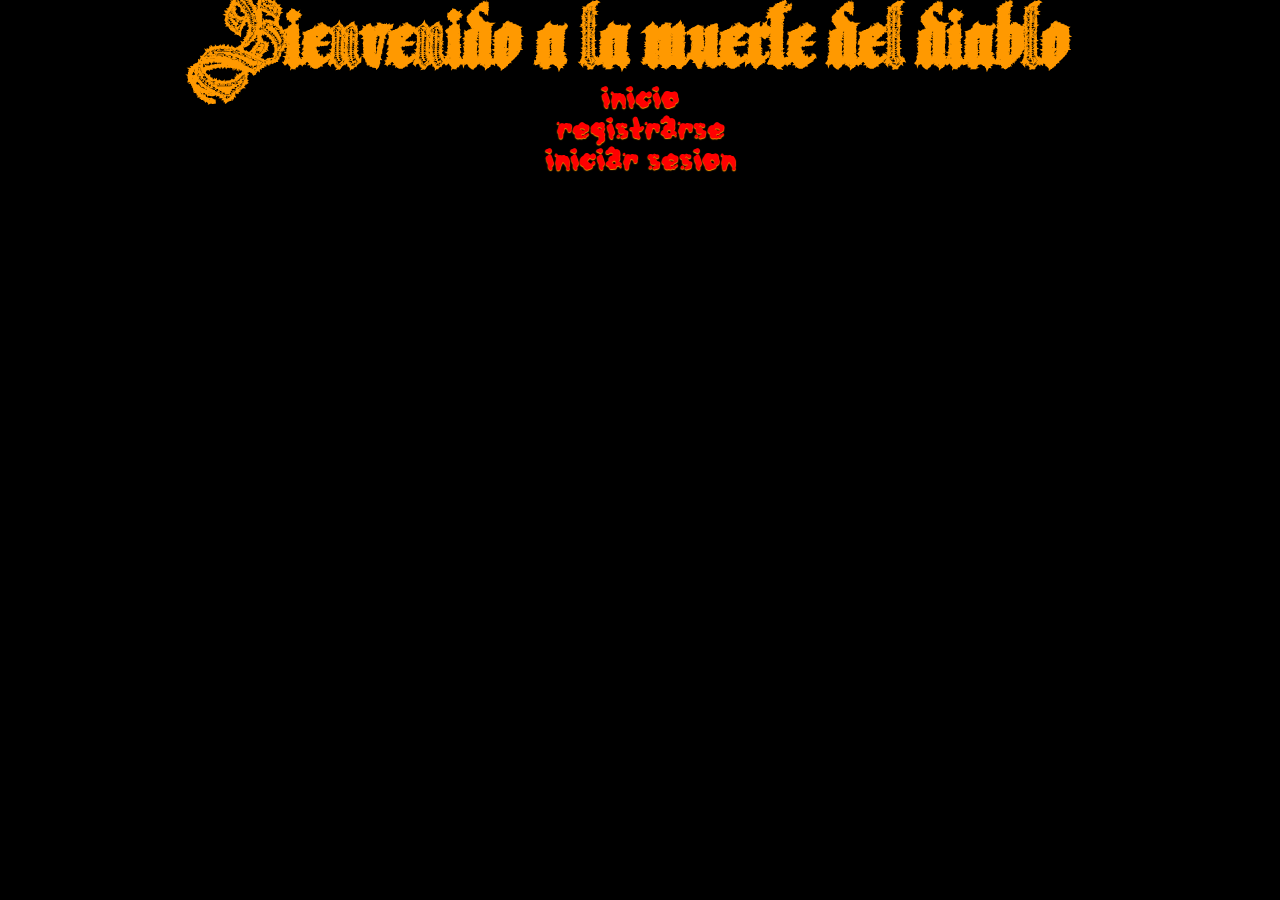
==== commit ebc97a84: "marquee en inicio | banner de lo_nuevo cambiado" ====
--- a/index.html
+++ b/index.html
@@ -9,7 +9,6 @@
     <link href="https://cdn.jsdelivr.net/npm/bootstrap@5.3.1/dist/css/bootstrap.min.css" rel="stylesheet"
         integrity="sha384-4bw+/aepP/YC94hEpVNVgiZdgIC5+VKNBQNGCHeKRQN+PtmoHDEXuppvnDJzQIu9" crossorigin="anonymous">
 </head>
-
 <body>
     <main class="main_pre-index">
         <section class="container pre-index_container">
@@ -19,7 +18,7 @@
                             alt="">Bienvenido a la muerte del diablo <img class="h1-img"
                             src="https://notmerlin.com/other/horrorgifs/gifs/Skull/Skull%20(21).gif" alt=""></h1>
                     <img src="https://notmerlin.com/other/horrorgifs/gifs/HauntedHouse/HauntedHouse%20(2).gif" alt="">
-                    <a href="./pages/lonuevo.html">Inicio</a>
+                    <a href="./pages/inicio.html">Inicio</a>
                     <a href="#">Registrarse</a>
                     <a href="#">Iniciar sesion</a>
                     <p class="copyright">Copyright 2023, Muerte del diablo</p>
@@ -31,5 +30,4 @@
         integrity="sha384-HwwvtgBNo3bZJJLYd8oVXjrBZt8cqVSpeBNS5n7C8IVInixGAoxmnlMuBnhbgrkm"
         crossorigin="anonymous"></script>
 </body>
-
 </html>--- a/css/main.css
+++ b/css/main.css
@@ -21,6 +21,10 @@
 @font-face {
   font-family: "caos";
   src: url(../fonts/Magnific\ Chaos\ Personal\ Use.ttf);
+}
+@font-face {
+  font-family: "korn";
+  src: url(../fonts/KORN.TTF);
 }
 .index_main .index_trend-remeras {
   padding: 0;
@@ -42,7 +46,7 @@
   border: 1px solid white;
   width: 20%;
   height: 85%;
-  background-color: rgb(14, 44, 58);
+  background-color: rgb(10, 31, 41);
 }
 .index_main .index_trend-remeras .trend-productos .trend-remeras-nav .dropdown {
   background-color: black;
@@ -196,8 +200,13 @@
   font-family: "caos";
   src: url(../fonts/Magnific\ Chaos\ Personal\ Use.ttf);
 }
+@font-face {
+  font-family: "korn";
+  src: url(../fonts/KORN.TTF);
+}
 .main_pre-index {
   background-color: black;
+  height: 100vh;
 }
 .main_pre-index .pre-index_container .pre-index_row .pre-index_col {
   display: flex;
@@ -245,29 +254,85 @@
   font-size: 13px;
 }
 
-.index_main .index_trend .trend-products .slider-trend {
-  display: flex;
-  margin-left: 10px;
-  width: 34vw;
+.index_main .index_trend .marquee {
+  height: 20px;
+  font-size: 14px;
+  border-top: 1px solid red;
+  background-color: black;
+  color: red;
+}
+.index_main .index_trend .trend-inicio {
+  flex-wrap: nowrap;
+  gap: 15px;
+  border-top: 1px solid red;
+  height: 90%;
+  background-color: black;
+  display: flex;
+  padding-top: 1.5rem;
+}
+.index_main .index_trend .trend-inicio .slider-trend {
+  display: flex;
+  margin-left: 20px;
+  width: 36vw;
   height: 80vh;
-  border: 1px solid black;
-  background-color: black;
+  border: 1px solid rgb(54, 112, 119);
+  background-color: rgb(10, 31, 41);
   overflow: hidden;
-}
-.index_main .index_trend .trend-products .slider-trend img {
-  width: 100vw;
+  box-shadow: 0px 1px 10px rgb(26, 85, 87);
+}
+.index_main .index_trend .trend-inicio .slider-trend img {
+  width: 100%;
   position: relative;
-  animation: slide 20s infinite;
+  animation: slide 10s infinite alternate;
+  animation-delay: 1s;
+}
+.index_main .index_trend .trend-inicio .left-trend {
+  width: 40%;
+}
+.index_main .index_trend .trend-inicio .left-trend .left-trend-title {
+  font-family: "funia";
+  text-align: left;
+  font-size: 50px;
+  margin-bottom: 0;
+  text-decoration: none;
+  color: rgb(57, 94, 100);
+  text-shadow: 1px 1px 5px rgb(28, 92, 76);
+}
+.index_main .index_trend .trend-inicio .left-trend p {
+  color: rgb(18, 71, 83);
+  text-decoration: underline;
+}
+.index_main .index_trend .trend-inicio .left-trend .left-trend-link {
+  flex-direction: row;
+  gap: 5px;
+}
+.index_main .index_trend .trend-inicio .left-trend .left-trend-link a {
+  padding-top: 2rem;
+  color: rgb(255, 0, 0);
+  font-family: "blaccs";
+  text-decoration: none;
+  font-size: 40px;
+  text-align: center;
+}
+.index_main .index_trend .trend-inicio .left-trend .left-trend-link a:hover {
+  text-shadow: 1px 1px 5px red;
+}
+.index_main .index_trend .trend-inicio .left-trend .btn-home {
+  box-shadow: 0px 1px 10px 1px red;
+  position: relative;
+  left: 140px;
+  top: 50px;
+  width: 10vw;
 }
 @keyframes slide {
   0% {
-    right: 3.6vw;
+    right: 0rem;
   }
   50% {
-    right: 40vw;
+    right: 29vw;
   }
   100% {
-    right: 80vw;
+    right: 58vw;
   }
 }
 
@@ -294,6 +359,10 @@
 @font-face {
   font-family: "caos";
   src: url(../fonts/Magnific\ Chaos\ Personal\ Use.ttf);
+}
+@font-face {
+  font-family: "korn";
+  src: url(../fonts/KORN.TTF);
 }
 * {
   margin: 0;
@@ -415,7 +484,7 @@
   height: 10vh;
 }
 .index .index_main {
-  background-color: rgb(67, 111, 133);
+  background-color: rgb(70, 86, 94);
   border-top: 1px solid white;
   height: 105vh;
 }
@@ -428,7 +497,7 @@
 .index .index_main .categorias-col .categorias-buscador {
   padding-left: 10px;
   height: 10.5vh;
-  background-color: rgb(14, 44, 58);
+  background-color: rgb(10, 31, 41);
 }
 .index .index_main .categorias-col .categorias-buscador p {
   margin-bottom: 2px;
@@ -450,7 +519,7 @@
   width: 2.7vw;
 }
 .index .index_main .categorias-col .categorias-nav {
-  background-color: rgb(67, 111, 133);
+  background-color: rgb(70, 86, 94);
   height: 100%;
 }
 .index .index_main .categorias-col .categorias-nav nav ul {
@@ -490,33 +559,59 @@
   width: 55%;
   height: 94%;
   box-shadow: 1px 1px 20px 7px black;
-  background-color: rgb(14, 44, 58);
+  background-color: rgb(10, 31, 41);
 }
 .index .index_main .index_trend .trend-banner img {
   border: 1px solid rgb(0, 0, 0);
   width: 100%;
   height: 10.6vh;
 }
+.index .index_main .index_trend .lo_nuevo {
+  background-color: black;
+  display: flex;
+  align-items: center;
+  flex-direction: row;
+  height: 5rem;
+}
+.index .index_main .index_trend .lo_nuevo p {
+  padding-left: 10px;
+  padding-top: 10px;
+  font-family: "korn";
+  font-size: 6rem;
+  color: white;
+}
+.index .index_main .index_trend .lo_nuevo .nuevo_p2 {
+  text-align: right;
+  width: 75%;
+  height: 100%;
+}
+.index .index_main .index_trend .lo_nuevo .nuevo_p2 p {
+  margin-bottom: 0;
+  text-decoration: underline;
+  font-size: 1rem;
+  font-family: "Times New Roman", Times, serif;
+  padding-top: 0px;
+  color: red;
+}
 .index .index_main .index_trend .trend-products {
   display: flex;
   flex-wrap: wrap;
-  padding: 15px 0px;
-  gap: 10px;
+  background-color: black;
+  justify-content: center;
 }
 .index .index_main .index_trend .trend-products .trend-product-info {
   flex-direction: column;
-  width: 23.9%;
+  width: 25%;
   height: 44vh;
   background-color: black;
+  border: 1px solid rgb(0, 0, 0);
+  display: flex;
   border: 1px solid rgb(255, 0, 0);
-  display: flex;
-  box-shadow: 1px 1px 4px red;
-  transition: transform 0.5s;
 }
 .index .index_main .index_trend .trend-products .trend-product-info img {
-  margin-top: 6px;
-  width: 12vw;
-  border: 1px solid red;
+  width: 14vw;
+  height: 100%;
+  border: 1px solid rgb(0, 0, 0);
 }
 .index .index_main .index_trend .trend-products .trend-product-info a {
   padding-left: 4px;
@@ -527,10 +622,6 @@
   font-size: 16px;
   margin: 0;
   color: white;
-}
-.index .index_main .index_trend .trend-products .trend-product-info:hover {
-  box-shadow: 1px 1px 10px 2px rgb(241, 108, 0);
-  transform: scale(1.1);
 }
 .index .index_main .index_aside {
   padding-top: 20px;
